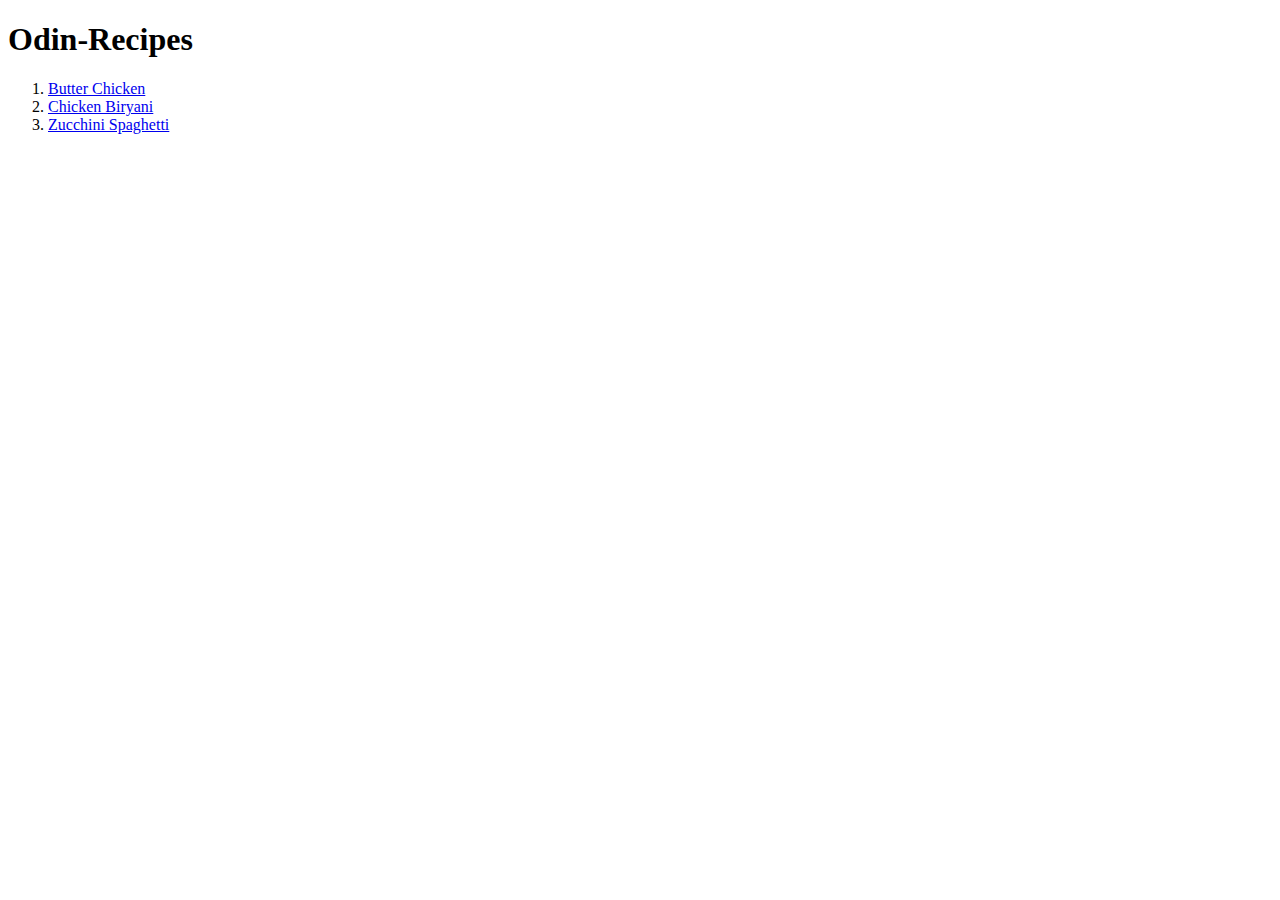
==== index.html @ 0b1d3b43 "feat: add 2 new recipes, images and updated index.html" ====
<!DOCTYPE html>
<html lang="en">

<head>
    <meta charset="UTF-8">
    <meta name="viewport" content="width=device-width, initial-scale=1.0">
    <title>Odin Recipes</title>
</head>

<body>
    <h1>Odin-Recipes</h1>

    <ol>
        <li><a href="recipes/butter_chicken.html">Butter Chicken</a></li>
        <li><a href="recipes/chicken-biryani.html">Chicken Biryani</a></li>
        <li><a href="recipes/zucchini-spaghetti.html">Zucchini Spaghetti</a></li>
    </ol>
</body>

</html>
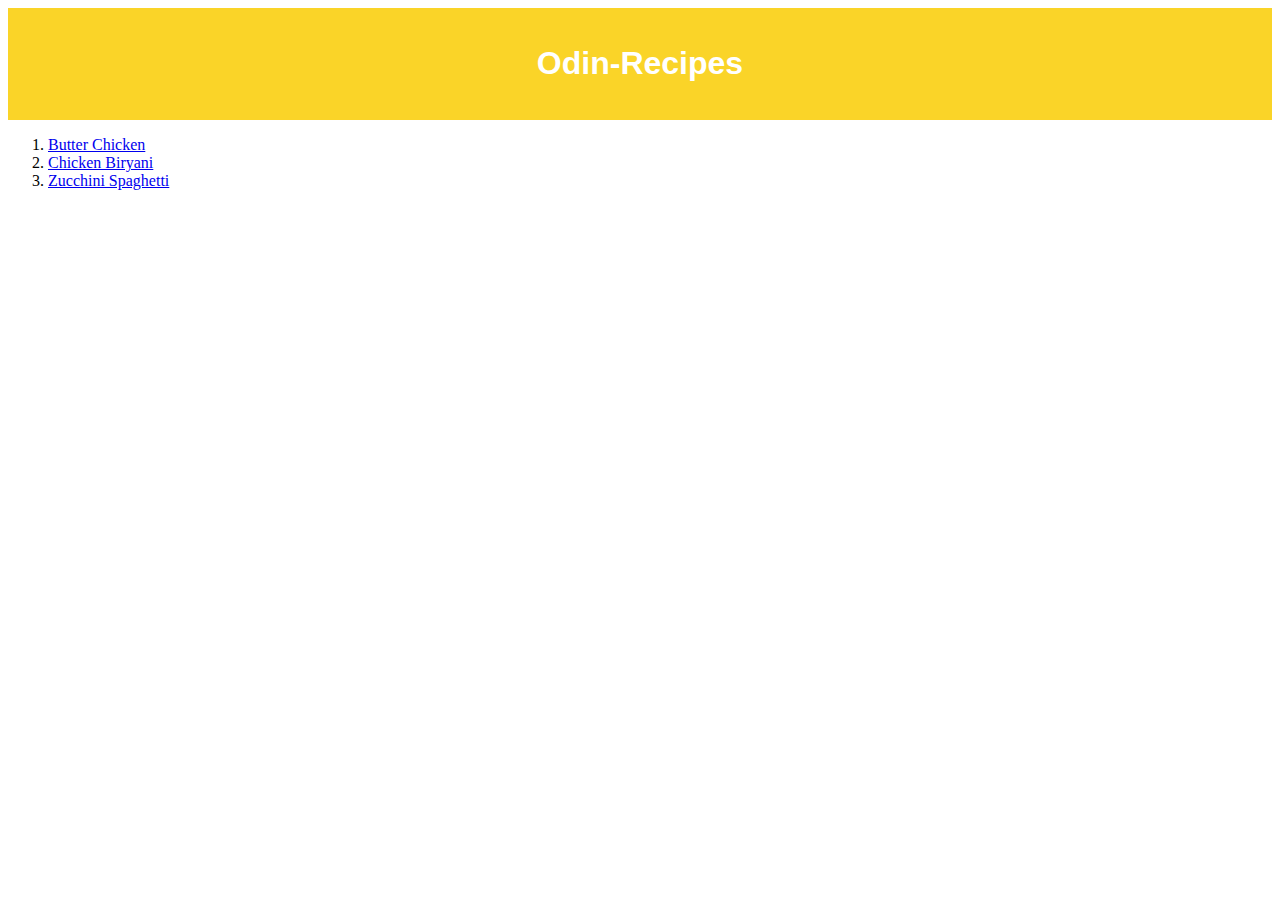
==== commit 9a8c75ba: "feat: add style.css for styling title and list" ====
--- a/index.html
+++ b/index.html
@@ -5,12 +5,15 @@
     <meta charset="UTF-8">
     <meta name="viewport" content="width=device-width, initial-scale=1.0">
     <title>Odin Recipes</title>
+    <link rel="stylesheet" href="style.css">
 </head>
 
 <body>
+    <header class="title-bar">
     <h1>Odin-Recipes</h1>
+    </header>
 
-    <ol>
+    <ol class="recipes-list">
         <li><a href="recipes/butter_chicken.html">Butter Chicken</a></li>
         <li><a href="recipes/chicken-biryani.html">Chicken Biryani</a></li>
         <li><a href="recipes/zucchini-spaghetti.html">Zucchini Spaghetti</a></li>
--- a/style.css
+++ b/style.css
@@ -0,0 +1,17 @@
+.title-bar{
+    background-color: #fad428;
+    padding: 1rem;
+    color: white;
+    font-family: Arial, Helvetica, sans-serif;
+    text-align: center;
+}
+
+.recipe-list{
+    margin: 1rem;
+    font-family: Arial, Helvetica, sans-serif;
+}
+
+.recipe-list a{
+    color: rgb(236, 187, 26);
+}
+
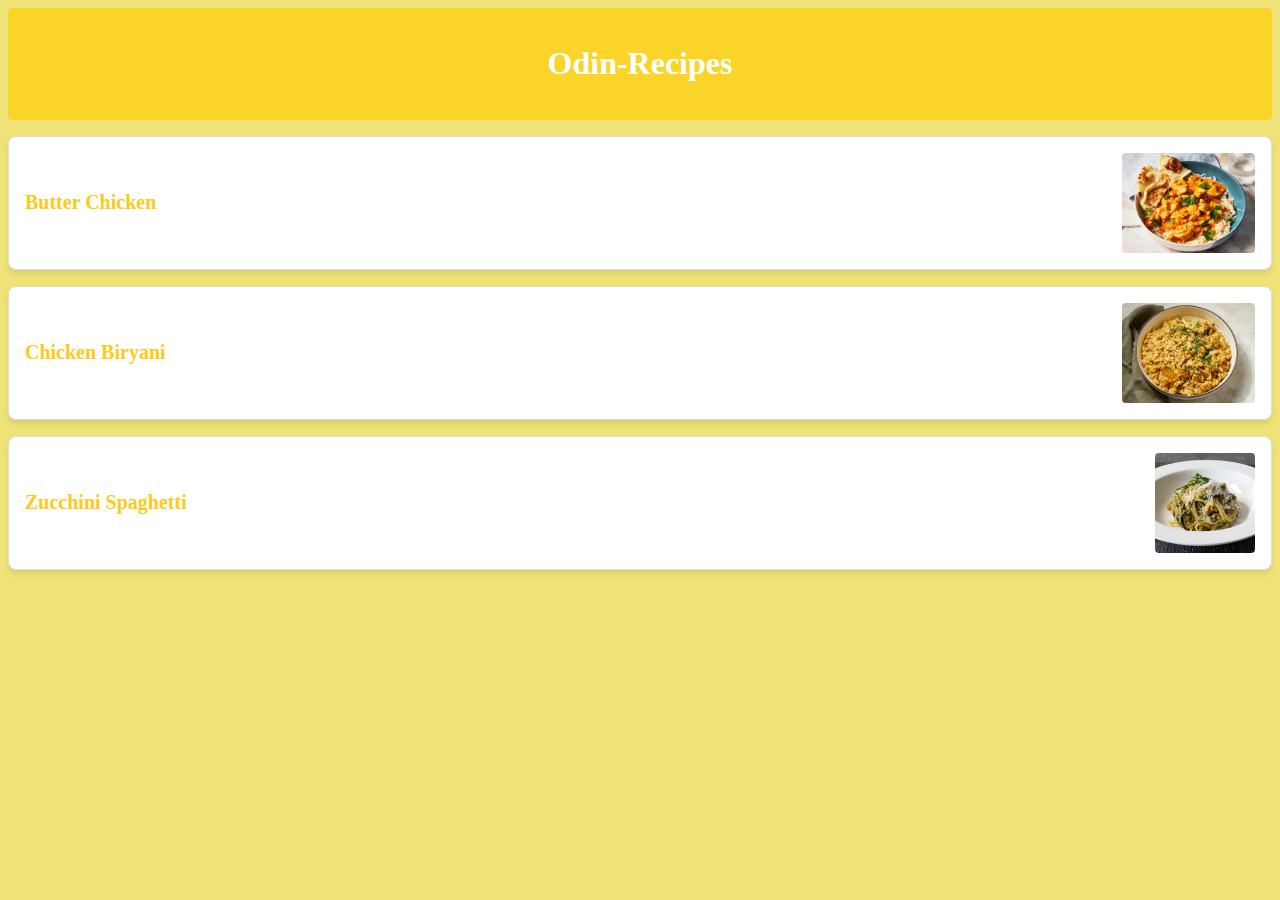
==== commit 5849d755: "feat: add style.css for styling title and list" ====
--- a/index.html
+++ b/index.html
@@ -10,14 +10,28 @@
 
 <body>
     <header class="title-bar">
-    <h1>Odin-Recipes</h1>
+        <h1>Odin-Recipes</h1>
     </header>
 
-    <ol class="recipes-list">
-        <li><a href="recipes/butter_chicken.html">Butter Chicken</a></li>
-        <li><a href="recipes/chicken-biryani.html">Chicken Biryani</a></li>
-        <li><a href="recipes/zucchini-spaghetti.html">Zucchini Spaghetti</a></li>
-    </ol>
+    <main>
+        <section class="recipe-list">
+            <ol>
+                <li>
+                    <a href="recipes/butter_chicken.html">Butter Chicken</a>
+                    <img src="images/butter_chicken.webp" alt="">
+                </li>
+                <li>
+                    <a href="recipes/chicken-biryani.html">Chicken Biryani</a>
+                    <img src="images/chicken_biryani.webp" alt="">
+                </li>
+                <li>
+                    <a href="recipes/zucchini-spaghetti.html">Zucchini Spaghetti</a>
+                    <img src="images/zucchini_spaghetti.jpg" alt="">
+                </li>
+            </ol>
+        </section>
+    </main>
+    
 </body>
 
 </html>--- a/style.css
+++ b/style.css
@@ -2,16 +2,47 @@
     background-color: #fad428;
     padding: 1rem;
     color: white;
-    font-family: Arial, Helvetica, sans-serif;
+    font-family: 'Times New Roman', Times, serif;
     text-align: center;
+    margin-bottom: 1rem;
+    border-radius: 5px;
 }
 
-.recipe-list{
-    margin: 1rem;
-    font-family: Arial, Helvetica, sans-serif;
+body{
+    background-color: #f0e478;
+}
+
+.recipe-list ol{
+    list-style-type: none;
+    margin: 0;
+    padding: 0;
+}
+
+.recipe-list li{
+    display: flex;
+    justify-content: space-between;
+    align-items: center;
+    padding: 1rem;
+    margin-bottom: 1rem;
+    border: 1px solid #ddd;
+    border-radius: 8px;
+    background-color: #fff;
+    box-shadow: 0 4px 6px rgba(0,0,0, 0.1);
 }
 
 .recipe-list a{
-    color: rgb(236, 187, 26);
+    text-decoration: none;
+    flex: 1;
+    color: #ffc917;
+    font-size: 1.25rem;
+    font-weight: bold;
 }
 
+.recipe-list img {
+    width: auto; /* Adjust as needed */
+    height: 100px;
+    border-radius: 4px;
+    object-fit: cover;
+    margin-left: 1rem;
+}
+
